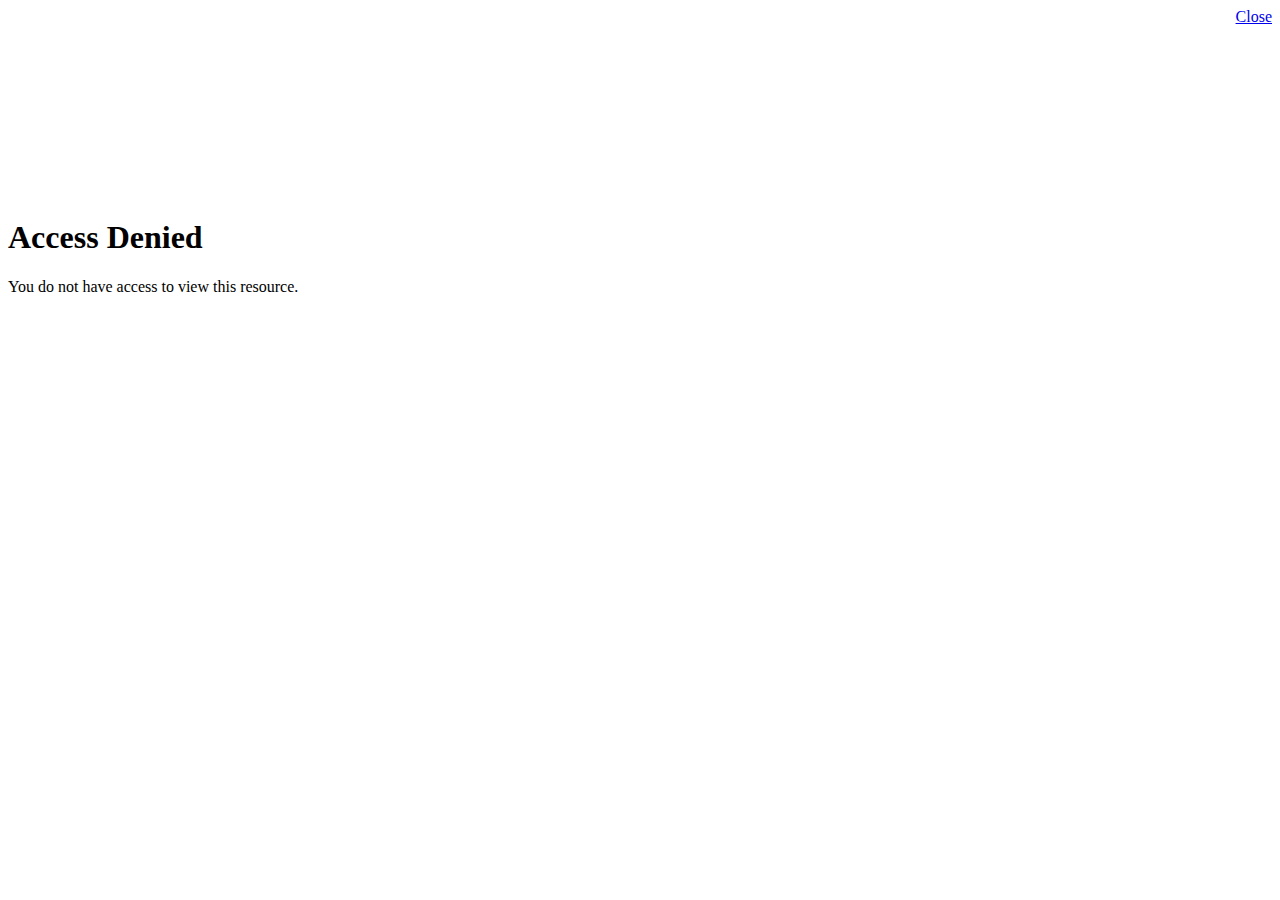
==== index.html @ 1294b829 "Add files via upload" ====
<!DOCTYPE html>
<html dir="ltr"   lang="en">
<head>
  <meta charset="utf-8">
  <meta name="sentry-trace" content="c5f5e2338c4548c2a5b3e0ab1f560e87-742dcfeff9304edb-0"/>
  <link rel="preload" href="https://du11hjcvx0uqb.cloudfront.net/dist/fonts/lato/extended/Lato-Regular-bd03a2cc27.woff2" as="font" type="font/woff2" crossorigin="anonymous">
  <link rel="preload" href="https://du11hjcvx0uqb.cloudfront.net/dist/fonts/lato/extended/Lato-Bold-cccb897485.woff2" as="font" type="font/woff2" crossorigin="anonymous">
  <link rel="preload" href="https://du11hjcvx0uqb.cloudfront.net/dist/fonts/lato/extended/Lato-Italic-4eb103b4d1.woff2" as="font" type="font/woff2" crossorigin="anonymous">
  <link rel="stylesheet" href="https://du11hjcvx0uqb.cloudfront.net/dist/brandable_css/no_variables/bundles/fonts-6ee09b0b2f.css" media="screen" />
    <script>if (navigator.userAgent.match(/(MSIE|Trident\/)/)) location.replace('/ie-is-not-supported.html')</script>
  
  <link rel="icon" type="image/x-icon" href="https://instructure-uploads.s3.amazonaws.com/account_60000000082175/attachments/57392540/Screen%20Shot%202016-02-03%20at%205.50.06%20PM.png?AWSAccessKeyId=AKIAJFNFXH2V2O7RPCAA&amp;Expires=1927911216&amp;Signature=zpZHNuqu1xZipIRNiGcQU%2BWn%2FT4%3D&amp;response-cache-control=Cache-Control%3Amax-age%3D473364000%2C%20public&amp;response-expires=473364000" />
  <link rel="apple-touch-icon" href="https://du11hjcvx0uqb.cloudfront.net/dist/images/apple-touch-icon-585e5d997d.png" />
  <link rel="stylesheet" href="https://du11hjcvx0uqb.cloudfront.net/dist/brandable_css/83ff3f6c396748865a1e495d10674c80/variables-7dd4b80918af0e0218ec0229e4bd5873.css" media="all" />
  <link rel="stylesheet" href="https://du11hjcvx0uqb.cloudfront.net/dist/brandable_css/new_styles_normal_contrast/bundles/common-b1b03d3683.css" media="all" />
  <meta name="apple-itunes-app" content="app-id=480883488">
<link rel="manifest" href="/web-app-manifest/manifest.json">
  <meta name="viewport" content="width=device-width, initial-scale=1">
  <meta name="theme-color" content="#00467F">
  <meta name="robots" content="noindex,nofollow" />
  
  


  <script>
    INST = {"environment":"production","allowMediaComments":true,"kalturaSettings":{"domain":"nv.instructuremedia.com","resource_domain":"nv.instructuremedia.com","rtmp_domain":"iad.rtmp.instructuremedia.com","partner_id":"9","subpartner_id":"0","player_ui_conf":"0","kcw_ui_conf":"0","upload_ui_conf":"0","max_file_size_bytes":534773760,"do_analytics":false,"hide_rte_button":false,"js_uploader":true},"logPageViews":true,"editorButtons":[{"name":"DropBox","id":8124,"favorite":false,"url":"https://www.edu-apps.org/tool_redirect?id=dropbox","icon_url":"https://www.edu-apps.org/tools/dropbox/icon.png","canvas_icon_class":null,"width":400,"height":200,"use_tray":false,"description":"\u003cp\u003eThis lightweight integration lets Dropbox users select and link to files within course content or in conjunction with homework submissions.\u003c/p\u003e\n\n\u003cp\u003eDropbox is a file hosting service offering cloud storage, file synchronization, and client software. Files placed in a Dropbox folder also are accessible through a website and mobile phone applications.\u003c/p\u003e\n\n\u003cp\u003e\u003ca href=\"https://googledrive.com/host/0B5ghu5Vrh0j7X3FCOERVQ1dLSms/dropbox.png\" target=\"_blank\"\u003e\u003cimg src=\"https://googledrive.com/host/0B5ghu5Vrh0j7X3FCOERVQ1dLSms/dropbox.png\" style=\"max-width: 100%; margin: 1em 0; display: block;\" alt=\"Dropbox insert video demonstration image.\"\u003e\u003c/a\u003e\u003c/p\u003e\n\n\u003cp\u003eThe current integration does require that users login to Dropbox each time.\u003c/p\u003e\n"},{"name":"Funbrain","id":8125,"favorite":false,"url":"https://www.edu-apps.org/tool_redirect?id=funbrain","icon_url":"https://www.edu-apps.org/tools/funbrain/icon.png","canvas_icon_class":null,"width":690,"height":530,"use_tray":false,"description":"\u003cp\u003eK-8 online learning activities\u003c/p\u003e\n"},{"name":"Google Charts","id":8126,"favorite":false,"url":"https://www.edu-apps.org/tool_redirect?id=google_chart","icon_url":"https://www.edu-apps.org/tools/google_chart/icon.png","canvas_icon_class":null,"width":930,"height":360,"use_tray":false,"description":"\u003cp\u003eBuild and embed interactive charts, rendered using Google Charts. Populate the fields provided and see the chart update in real-time while building. Supports pie charts, bar charts, bubble charts, tree maps, etc.\u003c/p\u003e\n"},{"name":"Graph Builder","id":8129,"favorite":false,"url":"https://www.edu-apps.org/tool_redirect?id=graph_builder","icon_url":"https://www.edu-apps.org/tools/graph_builder/icon.png","canvas_icon_class":null,"width":475,"height":770,"use_tray":false,"description":"\u003cp\u003eBuild and embed rich interactive graphs into course content\u003c/p\u003e\n"},{"name":"TED Ed","id":12355,"favorite":false,"url":"https://www.edu-apps.org/tool_redirect?id=ted_ed","icon_url":"https://www.edu-apps.org/tools/ted_ed/icon.png","canvas_icon_class":null,"width":690,"height":530,"use_tray":false,"description":"\u003cp\u003eOnline instructional videos\u003c/p\u003e\n"},{"name":"College Board","id":12558,"favorite":false,"url":"https://www.edu-apps.org/tool_redirect?id=college_board","icon_url":"https://www.edu-apps.org/tools/college_board/icon.png","canvas_icon_class":null,"width":690,"height":530,"use_tray":false,"description":"\u003cp\u003eLinks to SAT and AP practice tests\u003c/p\u003e\n"},{"name":"YouTube","id":17209,"favorite":true,"url":"https://www.edu-apps.org/lti_public_resources/?tool_id=youtube","icon_url":"https://www.edu-apps.org/assets/lti_public_resources/youtube_icon.png","canvas_icon_class":null,"width":560,"height":600,"use_tray":false,"description":"\u003cp\u003eSearch publicly available YouTube videos. A new icon will show up in your course rich editor letting you search YouTube and click to embed videos in your course material.\u003c/p\u003e\n"},{"name":"Vimeo","id":17222,"favorite":false,"url":"https://www.edu-apps.org/lti_public_resources/?tool_id=vimeo","icon_url":"https://www.edu-apps.org/assets/lti_public_resources/vimeo_icon.png","canvas_icon_class":null,"width":560,"height":600,"use_tray":false,"description":"\u003cp\u003eVimeo is a video sharing website on which users can upload, share, and view videos. The community of Vimeo includes indie, professional, and novice filmmakers.\u003c/p\u003e\n"},{"name":"Slideshare","id":17234,"favorite":false,"url":"https://www.edu-apps.org/tool_redirect?id=slideshare","icon_url":"https://www.edu-apps.org/tools/slideshare/icon.png","canvas_icon_class":null,"width":690,"height":530,"use_tray":false,"description":"\u003cp\u003eCreative Commons-licensed presentations\u003c/p\u003e\n"},{"name":"Commons Favorites","id":21637,"favorite":false,"url":"https://lor.instructure.com/api/lti/favorite-resources","icon_url":"https://lor.instructure.com/img/icon_commons.png","canvas_icon_class":null,"width":800,"height":400,"use_tray":true,"description":"\u003cp\u003eFind and share course content\u003c/p\u003e\n"},{"name":"Insert math formula by WIRIS","id":30297,"favorite":false,"url":"https://www.wiris.net/instructure.com/canvas/editor/dialog","icon_url":"https://www.wiris.net/instructure.com/canvas/editor/icon.gif","canvas_icon_class":null,"width":570,"height":450,"use_tray":false,"description":"\u003cp\u003eInsert and edit math formulas by WIRIS\u003c/p\u003e\n"},{"name":"Microsoft Office 365","id":35434,"favorite":false,"url":"https://office365-iad-prod.instructure.com/lti/rce-content-item","icon_url":"https://office365-iad-prod.instructure.com/images/office365_icon.png","canvas_icon_class":null,"width":900,"height":600,"use_tray":false,"description":"\u003cp\u003eAllows you to pull in documents from Office 365 to Canvas\u003c/p\u003e\n"},{"name":"eMedia","id":43951,"favorite":false,"url":"https://eq.uen.org/emedia/canvassignon.do?action=selectOrAdd\u0026cancelDisabled=true","icon_url":"https://eq.uen.org/emedia/images/favicon.png","canvas_icon_class":null,"width":1024,"height":768,"use_tray":false,"description":"\u003cp\u003eLearning Resources from eMedia\u003c/p\u003e\n"},{"name":"Microsoft Teams Meetings","id":74029,"favorite":false,"url":"https://msteams-lti-iad-prod.inscloudgate.net/resource_link_request","icon_url":"https://msteams-lti-iad-prod.inscloudgate.net/images/placement_icon.png","canvas_icon_class":null,"width":575,"height":700,"use_tray":false,"description":"\u003cp\u003eMicrosoft Teams Meetings integration for Canvas LMS\u003c/p\u003e\n"},{"name":"Google Drive (LTI 1.3)","id":86346,"favorite":true,"url":"https://assignments.google.com/lti/e","icon_url":"https://www.gstatic.com/images/branding/product/1x/drive_2020q4_16dp.png","canvas_icon_class":null,"width":690,"height":530,"use_tray":false,"description":"\u003cp\u003eCollect, analyze, and grade student work with Google Assignments\u003c/p\u003e\n"},{"name":"Canvas Studio","id":108139,"favorite":false,"url":"https://graniteschools.instructuremedia.com/lti/launch?custom_arc_launch_type=content_select\u0026custom_lti_use_case=editor_button","icon_url":"https://files.instructuremedia.com/logos/studio-logo-squid-tiny-electric.svg","canvas_icon_class":null,"width":560,"height":600,"use_tray":false,"description":"\u003cp\u003eVideo for Education\u003c/p\u003e\n"},{"name":"Learn360","id":111243,"favorite":false,"url":"https://lti.films.com/LtiSearch.aspx","icon_url":"https://learn360.infobase.com/Common/images/learn360_lti_icon.gif","canvas_icon_class":null,"width":920,"height":636,"use_tray":false,"description":"\u003cp\u003eSearch available Learn360 videos. A new icon will show up in your course rich editor letting you search Learn360 and click to embed videos in your course material.\u003c/p\u003e\n"},{"name":"Thinklink","id":128779,"favorite":false,"url":"https://thinklink.schoolspecialty.com/lti/content-item-selection","icon_url":"https://thinklink.schoolspecialty.com/favicon.ico","canvas_icon_class":null,"width":672,"height":600,"use_tray":false,"description":""},{"name":"Newsela","id":142276,"favorite":false,"url":"https://newsela.com/apps/universal-embed/start/","icon_url":"https://i.imgur.com/CB1tBUH.png?1","canvas_icon_class":null,"width":800,"height":600,"use_tray":false,"description":""},{"name":"Gale In Context: Biography","id":148726,"favorite":false,"url":"https://link.gale.com/apps/launch","icon_url":"https://link.gale.com/apps/resources/images/gale-logo.jpg","canvas_icon_class":null,"width":1000,"height":600,"use_tray":false,"description":"\u003cp\u003eBIC App by Gale\u003c/p\u003e\n"},{"name":"Gale In Context: Opposing Viewpoints","id":148728,"favorite":false,"url":"https://link.gale.com/apps/launch","icon_url":"https://link.gale.com/apps/resources/images/gale-logo.jpg","canvas_icon_class":null,"width":1000,"height":600,"use_tray":false,"description":"\u003cp\u003eOVIC App by Gale\u003c/p\u003e\n"},{"name":"Nearpod (LTI 1.3)","id":153905,"favorite":false,"url":"https://lti.nearpod.com/lti/launch","icon_url":"https://s3.amazonaws.com/news.nearpod.com/200x200_Nearpod_logo.png","canvas_icon_class":null,"width":1200,"height":1200,"use_tray":false,"description":"\u003cp\u003eCreate, engage, and assess your students in every lesson!\u003c/p\u003e\n"},{"name":"Canva for Education","id":162925,"favorite":false,"url":"https://www.canva.com/lti/oauth/complete/pOxkM6h02FN0p2EdyjGm","icon_url":"https://static.canva.com/static/images/canva_logo.png","canvas_icon_class":null,"width":500,"height":500,"use_tray":false,"description":"\u003cp\u003eEnter a short description for the Canva LTI 1.3 app.\u003c/p\u003e\n"},{"name":"Screencastify","id":163385,"favorite":false,"url":"https://api.lti.screencastify.com/lti/redirect-uri","icon_url":"https://cdn.castify.com/images/sc_whitecenter-47.png","canvas_icon_class":null,"width":1650,"height":850,"use_tray":false,"description":"\u003cp\u003eScreencastify is the leading end-to-end video creation platform that makes recording, editing, sharing, and viewing video easy for K-12 educators and students. Easily browse your Screencastify video library and select videos to embed in assignments.\u003c/p\u003e\n"},{"name":"Gale OneFile: High School Edition","id":164099,"favorite":false,"url":"https://link.gale.com/apps/launch","icon_url":"https://link.gale.com/apps/resources/images/gale-logo.jpg","canvas_icon_class":null,"width":1000,"height":600,"use_tray":false,"description":"\u003cp\u003eSTOM App by Gale\u003c/p\u003e\n"}]};
    ENV = {"ASSET_HOST":"https://du11hjcvx0uqb.cloudfront.net","active_brand_config_json_url":"https://du11hjcvx0uqb.cloudfront.net/dist/brandable_css/83ff3f6c396748865a1e495d10674c80/variables-7dd4b80918af0e0218ec0229e4bd5873.json","active_brand_config":{"md5":"83ff3f6c396748865a1e495d10674c80","variables":{"ic-brand-global-nav-bgd":"#00467F","ic-brand-global-nav-logo-bgd":"#00467F","ic-brand-watermark":"https://instructure-uploads.s3.amazonaws.com/account_60000000082175/attachments/57392540/Screen%20Shot%202016-02-03%20at%205.50.06%20PM.png?AWSAccessKeyId=AKIAJFNFXH2V2O7RPCAA\u0026Expires=1927911292\u0026Signature=UDj2e8bB42PDfIQvK9xeFMlFWZM%3D\u0026response-cache-control=Cache-Control%3Amax-age%3D473364000%2C%20public\u0026response-expires=473364000","ic-brand-watermark-opacity":"1","ic-brand-favicon":"https://instructure-uploads.s3.amazonaws.com/account_60000000082175/attachments/57392540/Screen%20Shot%202016-02-03%20at%205.50.06%20PM.png?AWSAccessKeyId=AKIAJFNFXH2V2O7RPCAA\u0026Expires=1927911216\u0026Signature=zpZHNuqu1xZipIRNiGcQU%2BWn%2FT4%3D\u0026response-cache-control=Cache-Control%3Amax-age%3D473364000%2C%20public\u0026response-expires=473364000","ic-brand-Login-logo":"https://instructure-uploads.s3.amazonaws.com/account_60000000082175/attachments/57390581/logo.PNG?AWSAccessKeyId=AKIAJFNFXH2V2O7RPCAA\u0026Expires=1927904179\u0026Signature=x4O0g1NAfPkFTG4MYcYkJckwYqg%3D\u0026response-cache-control=Cache-Control%3Amax-age%3D473364000%2C%20public\u0026response-expires=473364000","ic-brand-Login-Content-bgd-color":"#ffffff","ic-brand-Login-Content-border-color":"#56A0D3","ic-brand-Login-Content-inner-bgd":"#ffffff","ic-brand-Login-Content-inner-border":"#ffffff","ic-brand-Login-Content-inner-body-bgd":"#ffffff","ic-brand-Login-Content-inner-body-border":"#ffffff","ic-brand-Login-Content-label-text-color":"#00467F","ic-brand-Login-Content-password-text-color":"#56A0D3","ic-brand-Login-footer-link-color":"#00467F","ic-brand-Login-footer-link-color-hover":"#00467F","ic-brand-Login-instructure-logo":"#00467F","ic-brand-header-image":"https://instructure-uploads.s3.amazonaws.com/account_60000000082175/attachments/148855955/Granite%20Logo%20Image%20%20%25282%2529.png"},"share":false,"name":null,"created_at":"2023-11-01T10:54:24-06:00","js_overrides":"","css_overrides":"","parent_md5":null,"mobile_js_overrides":"","mobile_css_overrides":""},"confetti_branding_enabled":false,"url_to_what_gets_loaded_inside_the_tinymce_editor_css":["https://du11hjcvx0uqb.cloudfront.net/dist/brandable_css/83ff3f6c396748865a1e495d10674c80/variables-7dd4b80918af0e0218ec0229e4bd5873.css","https://du11hjcvx0uqb.cloudfront.net/dist/brandable_css/new_styles_normal_contrast/bundles/what_gets_loaded_inside_the_tinymce_editor-a64c7fe33c.css","https://du11hjcvx0uqb.cloudfront.net/dist/brandable_css/no_variables/bundles/fonts-6ee09b0b2f.css"],"url_for_high_contrast_tinymce_editor_css":["https://du11hjcvx0uqb.cloudfront.net/dist/brandable_css/default/variables-high_contrast-7dd4b80918af0e0218ec0229e4bd5873.css","https://du11hjcvx0uqb.cloudfront.net/dist/brandable_css/new_styles_high_contrast/bundles/what_gets_loaded_inside_the_tinymce_editor-fa0672d544.css","https://du11hjcvx0uqb.cloudfront.net/dist/brandable_css/no_variables/bundles/fonts-6ee09b0b2f.css"],"current_user_id":null,"current_user_global_id":null,"current_user_heap_id":null,"current_user_roles":null,"current_user_is_student":false,"current_user_types":null,"current_user_disabled_inbox":null,"current_user_visited_tabs":null,"discussions_reporting":false,"files_domain":"cluster6.canvas-user-content.com","group_information":null,"DOMAIN_ROOT_ACCOUNT_ID":"60000000082175","DOMAIN_ROOT_ACCOUNT_UUID":"35658ce2efda009dbb46c920cf3aaed383f7ab1a","k12":false,"help_link_name":"Help","help_link_icon":"help","use_high_contrast":null,"auto_show_cc":null,"disable_celebrations":null,"disable_keyboard_shortcuts":null,"LTI_LAUNCH_FRAME_ALLOWANCES":["geolocation *","microphone *","camera *","midi *","encrypted-media *","autoplay *","clipboard-write *","display-capture *"],"DEEP_LINKING_POST_MESSAGE_ORIGIN":"https://a6-152810795.cluster6.canvas-user-content.com","DEEP_LINKING_LOGGING":null,"comment_library_suggestions_enabled":null,"SETTINGS":{"open_registration":false,"collapse_global_nav":null,"release_notes_badge_disabled":null},"FULL_STORY_ENABLED":false,"RAILS_ENVIRONMENT":"Production","IN_PACED_COURSE":false,"SENTRY_FRONTEND":{"dsn":"https://355a1d96717e4038ac25aa852fa79a8f@relay-iad.sentry.insops.net/388","org_slug":"instructure","base_url":"https://sentry.insops.net","normalized_route":"/courses/{course_id}/files/{file_id}/{file_path}","errors_sample_rate":"0.0005","traces_sample_rate":"0.0005","url_deny_pattern":"instructure-uploads.*amazonaws.com","revision":"canvas-lms@20240117.418"},"DATA_COLLECTION_ENDPOINT":"https://canvas-frontend-data-iad-prod.inscloudgate.net/submit","DOMAIN_ROOT_ACCOUNT_SFID":"001A000000S07FhIAJ","DIRECT_SHARE_ENABLED":false,"CAN_VIEW_CONTENT_SHARES":null,"FEATURES":{"featured_help_links":true,"lti_platform_storage":true,"account_level_blackout_dates":false,"render_both_to_do_lists":false,"course_paces_redesign":true,"course_paces_for_students":true,"explicit_latex_typesetting":false,"media_links_use_attachment_id":true,"permanent_page_links":true,"differentiated_modules":false,"enhanced_course_creation_account_fetching":false,"instui_for_import_page":false,"enhanced_rubrics":false,"product_tours":false,"usage_rights_discussion_topics":true,"granular_permissions_manage_users":true,"create_course_subaccount_picker":true,"lti_deep_linking_module_index_menu_modal":true,"lti_dynamic_registration":false,"lti_multiple_assignment_deep_linking":true,"lti_overwrite_user_url_input_select_content_dialog":true,"lti_unique_tool_form_ids":true,"buttons_and_icons_root_account":true,"extended_submission_state":false,"scheduled_page_publication":true,"send_usage_metrics":true,"rce_transform_loaded_content":false,"lti_assignment_page_line_items":true,"mobile_offline_mode":false,"react_discussions_post":false,"instui_nav":false,"embedded_release_notes":true,"canvas_k6_theme":false,"new_math_equation_handling":true},"current_user":{},"current_user_is_admin":false,"context_asset_string":"course_1690780","ping_url":"https://a6-152810795.cluster6.canvas-user-content.com/api/v1/courses/1690780/ping","TIMEZONE":"America/Denver","CONTEXT_TIMEZONE":"America/Denver","LOCALES":["en"],"BIGEASY_LOCALE":"en_US","FULLCALENDAR_LOCALE":"en","MOMENT_LOCALE":"en","rce_auto_save_max_age_ms":86400000,"K5_USER":false,"USE_CLASSIC_FONT":false,"K5_HOMEROOM_COURSE":false,"K5_SUBJECT_COURSE":false,"LOCALE_TRANSLATION_FILE":"/dist/javascripts/translations/en-888412cb6b.json","ACCOUNT_ID":"82798","notices":[],"active_context_tab":"files"};
    BRANDABLE_CSS_HANDLEBARS_INDEX = [["new_styles_normal_contrast","new_styles_high_contrast","new_styles_normal_contrast_rtl","new_styles_high_contrast_rtl"],{"10":["8300658022",0,"250b5824c2",2],"15":["fc26aa5fd4",0,"f904416063",2],"19":["df5777ed9c"],"61":["f3934dab06","f405852bb2","ee5810890b","3fd9943b9a"],"67":["8b57f54e71",0,"43833dde85",2],"71":["35b89b103a","4304be7d41","58dbfc2651","2932678b1c"],"06":["cb9f63cba6",0,"2be010fc14",2],"f0":["7c947dce20",0,0,0],"c8":["12d5e4d1e8","9f7b02d283","4ebd280f3e","b547456f4c"],"1e":["02e336724a","d7bb142b0a","d7ac7fdfb8","c03b9b261e"],"b3":["8ebc71ebc3","cf8efa05c8","4efdc93a21","fd6d3a9780"],"0c":["c26e82abac",0,"b71e9cbd6d",2],"da":["efb9fe6d7c","edbd1b5e83","a6dc56afb7","dfb2d13098"],"1d":["a3bfcb7961",0,"90682b3bbe",2],"08":["64bff5a97d"],"e2":["11429f119a"],"9f":["35936a18c3",0,0,0],"2b":["abf63f48ef","bf8e135ffe","378e0c136b","9833e305e6"],"2c":["6d919206cd",0,0,0],"c2":["6f2721ae01"],"9c":["ecafc938e4",0,"59e7c22304",2],"c5":["ebf0e1382f","7f587d9a8a","afbdabf23d","0d398196a8"],"f2":["51574f9b13"]}]
;
  </script>

  <link rel="preload" href="https://du11hjcvx0uqb.cloudfront.net/dist/brandable_css/83ff3f6c396748865a1e495d10674c80/variables-7dd4b80918af0e0218ec0229e4bd5873.js" as="script" type="text/javascript"><link rel="preload" href="https://du11hjcvx0uqb.cloudfront.net/dist/timezone/America/Denver-8b016888d3.js" as="script" type="text/javascript"><link rel="preload" href="https://du11hjcvx0uqb.cloudfront.net/dist/timezone/America/Denver-8b016888d3.js" as="script" type="text/javascript"><link rel="preload" href="https://du11hjcvx0uqb.cloudfront.net/dist/timezone/en_US-80a0ce259b.js" as="script" type="text/javascript"><link rel="preload" href="https://du11hjcvx0uqb.cloudfront.net/dist/webpack-production/main-e-42a84ae3e5.js" as="script" type="text/javascript" crossorigin="anonymous"><script>
//<![CDATA[

      ;["https://du11hjcvx0uqb.cloudfront.net/dist/brandable_css/83ff3f6c396748865a1e495d10674c80/variables-7dd4b80918af0e0218ec0229e4bd5873.js", "https://du11hjcvx0uqb.cloudfront.net/dist/timezone/America/Denver-8b016888d3.js", "https://du11hjcvx0uqb.cloudfront.net/dist/timezone/America/Denver-8b016888d3.js", "https://du11hjcvx0uqb.cloudfront.net/dist/timezone/en_US-80a0ce259b.js"].forEach(function(src) {
        var s = document.createElement('script'); s.src = src; s.async = false;
        document.head.appendChild(s)
      });
//]]>
</script><script>
//<![CDATA[

      ;["https://du11hjcvx0uqb.cloudfront.net/dist/webpack-production/main-e-42a84ae3e5.js"].forEach(function(src) {
        var s = document.createElement('script'); s.src = src; s.async = false; s.crossOrigin = 'anonymous';
        document.head.appendChild(s)
      });
//]]>
</script>
  <title>  Unauthorized
</title>



    <script type="text/javascript">
      window.heap=window.heap||[],heap.load=function(e,t){window.heap.appid=e,window.heap.config=t=t||{};var r=document.createElement("script");r.type="text/javascript",r.async=!0,r.src="https://cdn.heapanalytics.com/js/heap-"+e+".js";var a=document.getElementsByTagName("script")[0];a.parentNode.insertBefore(r,a);for(var n=function(e){return function(){heap.push([e].concat(Array.prototype.slice.call(arguments,0)))}},p=["addEventProperties","addUserProperties","clearEventProperties","identify","resetIdentity","removeEventProperty","setEventProperties","track","unsetEventProperty"],o=0;o<p.length;o++)heap[p[o]]=n(p[o])};
      heap.load("3001039959");
      heap.clearEventProperties();
      heap.addEventProperties({'Base.appName': 'Canvas'});
      setTimeout(() => {
        if (ENV.current_user_heap_id && ENV.current_user_heap_id !== heap.identity) {
          heap.identify(ENV.current_user_heap_id);
        }
        props = {}
        if (ENV.current_user_roles) {
          props['role'] = ENV.current_user_roles[ENV.current_user_roles.length - 1]
        }
        if (ENV.DOMAIN_ROOT_ACCOUNT_UUID) {
          props['Canvas.accountId'] = ENV.DOMAIN_ROOT_ACCOUNT_UUID
        }
        if (ENV.DOMAIN_ROOT_ACCOUNT_SFID) {
          props['Canvas.salesforceAccountId'] = ENV.DOMAIN_ROOT_ACCOUNT_SFID
        }
        if (Object.keys(props).length > 0) {
          heap.addUserProperties(props);
        }
      }, 1000);
    </script>

</head>

<body class="full-width no-headers files primary-nav-expanded context-course_1690780 responsive_student_grades_page">

<noscript>
  <div role="alert" class="ic-flash-static ic-flash-error">
    <div class="ic-flash__icon" aria-hidden="true">
      <i class="icon-warning"></i>
    </div>
    <h1>You need to have JavaScript enabled in order to access this site.</h1>
  </div>
</noscript>




<div id="flash_message_holder"></div>
<div id="flash_screenreader_holder"></div>

<div id="application" class="ic-app">
  

  <div id="instructure_ajax_error_box">
    <div style="text-align: right; background-color: #fff;"><a href="#" class="close_instructure_ajax_error_box_link">Close</a></div>
    <iframe id="instructure_ajax_error_result" src="about:blank" style="border: 0;" title="Error"></iframe>
  </div>

  <div id="wrapper" class="ic-Layout-wrapper">
    <div id="main" class="ic-Layout-columns">
      <div id="not_right_side" class="ic-app-main-content">
        <div id="content-wrapper" class="ic-Layout-contentWrapper">
          
          <div id="content" class="ic-Layout-contentMain" role="main">
            
<div id="unauthorized_message" class="ic-Error-page">
      <img class="ic-Error-img" role="presentation" alt="" aria-hidden="true" src="/images/401_permissions.svg">
        <h1>Access Denied</h1>
      <p>You do not have access to view this resource.</p>
</div>

          </div>
        </div>
        <div id="right-side-wrapper" class="ic-app-main-content__secondary">
          <aside id="right-side" role="complementary">
            
          </aside>
        </div>
      </div>
    </div>
  </div>



    <div style="display:none;"><!-- Everything inside of this should always stay hidden -->
    </div>
  <div id='aria_alerts' class='hide-text affix' role="alert" aria-live="assertive"></div>
  <div id='StudentTray__Container'></div>
  <div id="react-router-portals"></div>
  

  <iframe src="https://sso.canvaslms.com/post_message_forwarding?rev=59677caad5-02ff7eda1369ec5e&amp;target=graniteschools.instructure.com" name="post_message_forwarding" title="post_message_forwarding" id="post_message_forwarding" sandbox="allow-scripts allow-same-origin" style="display:none;"></iframe>



<script>
//<![CDATA[
(window.bundles || (window.bundles = [])).push('inst_fs_service_worker');
//]]>
</script>
  

</div> <!-- #application -->
</body>
</html>
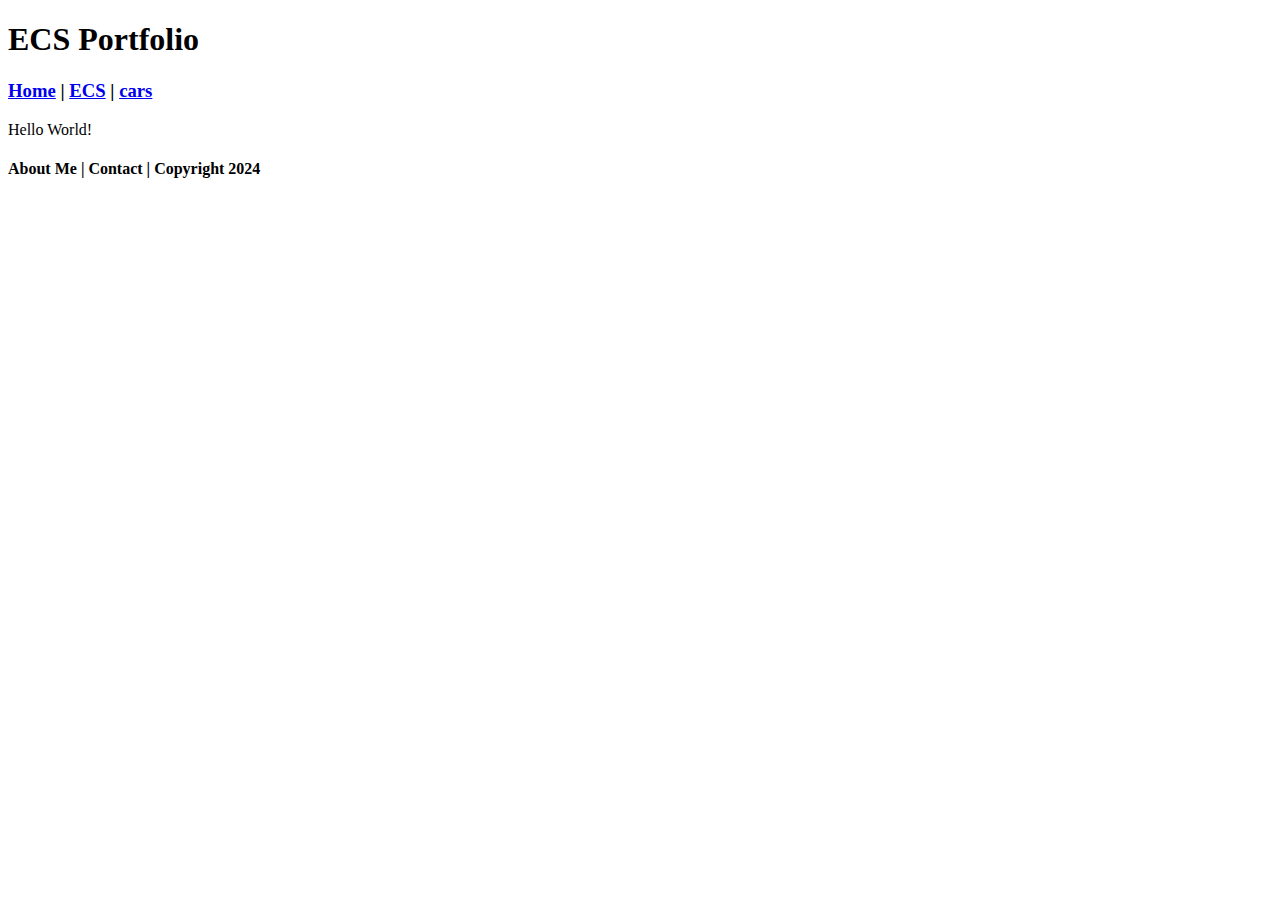
==== commit 45f57bea: "Update index.html" ====
--- a/index.html
+++ b/index.html
@@ -1,152 +1,27 @@
 <!DOCTYPE html>
-<html dir="ltr"   lang="en">
-<head>
-  <meta charset="utf-8">
-  <meta name="sentry-trace" content="c5f5e2338c4548c2a5b3e0ab1f560e87-742dcfeff9304edb-0"/>
-  <link rel="preload" href="https://du11hjcvx0uqb.cloudfront.net/dist/fonts/lato/extended/Lato-Regular-bd03a2cc27.woff2" as="font" type="font/woff2" crossorigin="anonymous">
-  <link rel="preload" href="https://du11hjcvx0uqb.cloudfront.net/dist/fonts/lato/extended/Lato-Bold-cccb897485.woff2" as="font" type="font/woff2" crossorigin="anonymous">
-  <link rel="preload" href="https://du11hjcvx0uqb.cloudfront.net/dist/fonts/lato/extended/Lato-Italic-4eb103b4d1.woff2" as="font" type="font/woff2" crossorigin="anonymous">
-  <link rel="stylesheet" href="https://du11hjcvx0uqb.cloudfront.net/dist/brandable_css/no_variables/bundles/fonts-6ee09b0b2f.css" media="screen" />
-    <script>if (navigator.userAgent.match(/(MSIE|Trident\/)/)) location.replace('/ie-is-not-supported.html')</script>
+<html class="homePage">
   
-  <link rel="icon" type="image/x-icon" href="https://instructure-uploads.s3.amazonaws.com/account_60000000082175/attachments/57392540/Screen%20Shot%202016-02-03%20at%205.50.06%20PM.png?AWSAccessKeyId=AKIAJFNFXH2V2O7RPCAA&amp;Expires=1927911216&amp;Signature=zpZHNuqu1xZipIRNiGcQU%2BWn%2FT4%3D&amp;response-cache-control=Cache-Control%3Amax-age%3D473364000%2C%20public&amp;response-expires=473364000" />
-  <link rel="apple-touch-icon" href="https://du11hjcvx0uqb.cloudfront.net/dist/images/apple-touch-icon-585e5d997d.png" />
-  <link rel="stylesheet" href="https://du11hjcvx0uqb.cloudfront.net/dist/brandable_css/83ff3f6c396748865a1e495d10674c80/variables-7dd4b80918af0e0218ec0229e4bd5873.css" media="all" />
-  <link rel="stylesheet" href="https://du11hjcvx0uqb.cloudfront.net/dist/brandable_css/new_styles_normal_contrast/bundles/common-b1b03d3683.css" media="all" />
-  <meta name="apple-itunes-app" content="app-id=480883488">
-<link rel="manifest" href="/web-app-manifest/manifest.json">
-  <meta name="viewport" content="width=device-width, initial-scale=1">
-  <meta name="theme-color" content="#00467F">
-  <meta name="robots" content="noindex,nofollow" />
+   <head>
+      <!-- This is a comment! Text here will be ignored by the browser. -->
+      <meta charset="UTF-8">
+      <title>ECS Portfolio | Home</title>
+      <link href="myCSS.css" rel="stylesheet" type="text/css">
+   </head>
   
-  
-
-
-  <script>
-    INST = {"environment":"production","allowMediaComments":true,"kalturaSettings":{"domain":"nv.instructuremedia.com","resource_domain":"nv.instructuremedia.com","rtmp_domain":"iad.rtmp.instructuremedia.com","partner_id":"9","subpartner_id":"0","player_ui_conf":"0","kcw_ui_conf":"0","upload_ui_conf":"0","max_file_size_bytes":534773760,"do_analytics":false,"hide_rte_button":false,"js_uploader":true},"logPageViews":true,"editorButtons":[{"name":"DropBox","id":8124,"favorite":false,"url":"https://www.edu-apps.org/tool_redirect?id=dropbox","icon_url":"https://www.edu-apps.org/tools/dropbox/icon.png","canvas_icon_class":null,"width":400,"height":200,"use_tray":false,"description":"\u003cp\u003eThis lightweight integration lets Dropbox users select and link to files within course content or in conjunction with homework submissions.\u003c/p\u003e\n\n\u003cp\u003eDropbox is a file hosting service offering cloud storage, file synchronization, and client software. Files placed in a Dropbox folder also are accessible through a website and mobile phone applications.\u003c/p\u003e\n\n\u003cp\u003e\u003ca href=\"https://googledrive.com/host/0B5ghu5Vrh0j7X3FCOERVQ1dLSms/dropbox.png\" target=\"_blank\"\u003e\u003cimg src=\"https://googledrive.com/host/0B5ghu5Vrh0j7X3FCOERVQ1dLSms/dropbox.png\" style=\"max-width: 100%; margin: 1em 0; display: block;\" alt=\"Dropbox insert video demonstration image.\"\u003e\u003c/a\u003e\u003c/p\u003e\n\n\u003cp\u003eThe current integration does require that users login to Dropbox each time.\u003c/p\u003e\n"},{"name":"Funbrain","id":8125,"favorite":false,"url":"https://www.edu-apps.org/tool_redirect?id=funbrain","icon_url":"https://www.edu-apps.org/tools/funbrain/icon.png","canvas_icon_class":null,"width":690,"height":530,"use_tray":false,"description":"\u003cp\u003eK-8 online learning activities\u003c/p\u003e\n"},{"name":"Google Charts","id":8126,"favorite":false,"url":"https://www.edu-apps.org/tool_redirect?id=google_chart","icon_url":"https://www.edu-apps.org/tools/google_chart/icon.png","canvas_icon_class":null,"width":930,"height":360,"use_tray":false,"description":"\u003cp\u003eBuild and embed interactive charts, rendered using Google Charts. Populate the fields provided and see the chart update in real-time while building. Supports pie charts, bar charts, bubble charts, tree maps, etc.\u003c/p\u003e\n"},{"name":"Graph Builder","id":8129,"favorite":false,"url":"https://www.edu-apps.org/tool_redirect?id=graph_builder","icon_url":"https://www.edu-apps.org/tools/graph_builder/icon.png","canvas_icon_class":null,"width":475,"height":770,"use_tray":false,"description":"\u003cp\u003eBuild and embed rich interactive graphs into course content\u003c/p\u003e\n"},{"name":"TED Ed","id":12355,"favorite":false,"url":"https://www.edu-apps.org/tool_redirect?id=ted_ed","icon_url":"https://www.edu-apps.org/tools/ted_ed/icon.png","canvas_icon_class":null,"width":690,"height":530,"use_tray":false,"description":"\u003cp\u003eOnline instructional videos\u003c/p\u003e\n"},{"name":"College Board","id":12558,"favorite":false,"url":"https://www.edu-apps.org/tool_redirect?id=college_board","icon_url":"https://www.edu-apps.org/tools/college_board/icon.png","canvas_icon_class":null,"width":690,"height":530,"use_tray":false,"description":"\u003cp\u003eLinks to SAT and AP practice tests\u003c/p\u003e\n"},{"name":"YouTube","id":17209,"favorite":true,"url":"https://www.edu-apps.org/lti_public_resources/?tool_id=youtube","icon_url":"https://www.edu-apps.org/assets/lti_public_resources/youtube_icon.png","canvas_icon_class":null,"width":560,"height":600,"use_tray":false,"description":"\u003cp\u003eSearch publicly available YouTube videos. A new icon will show up in your course rich editor letting you search YouTube and click to embed videos in your course material.\u003c/p\u003e\n"},{"name":"Vimeo","id":17222,"favorite":false,"url":"https://www.edu-apps.org/lti_public_resources/?tool_id=vimeo","icon_url":"https://www.edu-apps.org/assets/lti_public_resources/vimeo_icon.png","canvas_icon_class":null,"width":560,"height":600,"use_tray":false,"description":"\u003cp\u003eVimeo is a video sharing website on which users can upload, share, and view videos. The community of Vimeo includes indie, professional, and novice filmmakers.\u003c/p\u003e\n"},{"name":"Slideshare","id":17234,"favorite":false,"url":"https://www.edu-apps.org/tool_redirect?id=slideshare","icon_url":"https://www.edu-apps.org/tools/slideshare/icon.png","canvas_icon_class":null,"width":690,"height":530,"use_tray":false,"description":"\u003cp\u003eCreative Commons-licensed presentations\u003c/p\u003e\n"},{"name":"Commons Favorites","id":21637,"favorite":false,"url":"https://lor.instructure.com/api/lti/favorite-resources","icon_url":"https://lor.instructure.com/img/icon_commons.png","canvas_icon_class":null,"width":800,"height":400,"use_tray":true,"description":"\u003cp\u003eFind and share course content\u003c/p\u003e\n"},{"name":"Insert math formula by WIRIS","id":30297,"favorite":false,"url":"https://www.wiris.net/instructure.com/canvas/editor/dialog","icon_url":"https://www.wiris.net/instructure.com/canvas/editor/icon.gif","canvas_icon_class":null,"width":570,"height":450,"use_tray":false,"description":"\u003cp\u003eInsert and edit math formulas by WIRIS\u003c/p\u003e\n"},{"name":"Microsoft Office 365","id":35434,"favorite":false,"url":"https://office365-iad-prod.instructure.com/lti/rce-content-item","icon_url":"https://office365-iad-prod.instructure.com/images/office365_icon.png","canvas_icon_class":null,"width":900,"height":600,"use_tray":false,"description":"\u003cp\u003eAllows you to pull in documents from Office 365 to Canvas\u003c/p\u003e\n"},{"name":"eMedia","id":43951,"favorite":false,"url":"https://eq.uen.org/emedia/canvassignon.do?action=selectOrAdd\u0026cancelDisabled=true","icon_url":"https://eq.uen.org/emedia/images/favicon.png","canvas_icon_class":null,"width":1024,"height":768,"use_tray":false,"description":"\u003cp\u003eLearning Resources from eMedia\u003c/p\u003e\n"},{"name":"Microsoft Teams Meetings","id":74029,"favorite":false,"url":"https://msteams-lti-iad-prod.inscloudgate.net/resource_link_request","icon_url":"https://msteams-lti-iad-prod.inscloudgate.net/images/placement_icon.png","canvas_icon_class":null,"width":575,"height":700,"use_tray":false,"description":"\u003cp\u003eMicrosoft Teams Meetings integration for Canvas LMS\u003c/p\u003e\n"},{"name":"Google Drive (LTI 1.3)","id":86346,"favorite":true,"url":"https://assignments.google.com/lti/e","icon_url":"https://www.gstatic.com/images/branding/product/1x/drive_2020q4_16dp.png","canvas_icon_class":null,"width":690,"height":530,"use_tray":false,"description":"\u003cp\u003eCollect, analyze, and grade student work with Google Assignments\u003c/p\u003e\n"},{"name":"Canvas Studio","id":108139,"favorite":false,"url":"https://graniteschools.instructuremedia.com/lti/launch?custom_arc_launch_type=content_select\u0026custom_lti_use_case=editor_button","icon_url":"https://files.instructuremedia.com/logos/studio-logo-squid-tiny-electric.svg","canvas_icon_class":null,"width":560,"height":600,"use_tray":false,"description":"\u003cp\u003eVideo for Education\u003c/p\u003e\n"},{"name":"Learn360","id":111243,"favorite":false,"url":"https://lti.films.com/LtiSearch.aspx","icon_url":"https://learn360.infobase.com/Common/images/learn360_lti_icon.gif","canvas_icon_class":null,"width":920,"height":636,"use_tray":false,"description":"\u003cp\u003eSearch available Learn360 videos. A new icon will show up in your course rich editor letting you search Learn360 and click to embed videos in your course material.\u003c/p\u003e\n"},{"name":"Thinklink","id":128779,"favorite":false,"url":"https://thinklink.schoolspecialty.com/lti/content-item-selection","icon_url":"https://thinklink.schoolspecialty.com/favicon.ico","canvas_icon_class":null,"width":672,"height":600,"use_tray":false,"description":""},{"name":"Newsela","id":142276,"favorite":false,"url":"https://newsela.com/apps/universal-embed/start/","icon_url":"https://i.imgur.com/CB1tBUH.png?1","canvas_icon_class":null,"width":800,"height":600,"use_tray":false,"description":""},{"name":"Gale In Context: Biography","id":148726,"favorite":false,"url":"https://link.gale.com/apps/launch","icon_url":"https://link.gale.com/apps/resources/images/gale-logo.jpg","canvas_icon_class":null,"width":1000,"height":600,"use_tray":false,"description":"\u003cp\u003eBIC App by Gale\u003c/p\u003e\n"},{"name":"Gale In Context: Opposing Viewpoints","id":148728,"favorite":false,"url":"https://link.gale.com/apps/launch","icon_url":"https://link.gale.com/apps/resources/images/gale-logo.jpg","canvas_icon_class":null,"width":1000,"height":600,"use_tray":false,"description":"\u003cp\u003eOVIC App by Gale\u003c/p\u003e\n"},{"name":"Nearpod (LTI 1.3)","id":153905,"favorite":false,"url":"https://lti.nearpod.com/lti/launch","icon_url":"https://s3.amazonaws.com/news.nearpod.com/200x200_Nearpod_logo.png","canvas_icon_class":null,"width":1200,"height":1200,"use_tray":false,"description":"\u003cp\u003eCreate, engage, and assess your students in every lesson!\u003c/p\u003e\n"},{"name":"Canva for Education","id":162925,"favorite":false,"url":"https://www.canva.com/lti/oauth/complete/pOxkM6h02FN0p2EdyjGm","icon_url":"https://static.canva.com/static/images/canva_logo.png","canvas_icon_class":null,"width":500,"height":500,"use_tray":false,"description":"\u003cp\u003eEnter a short description for the Canva LTI 1.3 app.\u003c/p\u003e\n"},{"name":"Screencastify","id":163385,"favorite":false,"url":"https://api.lti.screencastify.com/lti/redirect-uri","icon_url":"https://cdn.castify.com/images/sc_whitecenter-47.png","canvas_icon_class":null,"width":1650,"height":850,"use_tray":false,"description":"\u003cp\u003eScreencastify is the leading end-to-end video creation platform that makes recording, editing, sharing, and viewing video easy for K-12 educators and students. Easily browse your Screencastify video library and select videos to embed in assignments.\u003c/p\u003e\n"},{"name":"Gale OneFile: High School Edition","id":164099,"favorite":false,"url":"https://link.gale.com/apps/launch","icon_url":"https://link.gale.com/apps/resources/images/gale-logo.jpg","canvas_icon_class":null,"width":1000,"height":600,"use_tray":false,"description":"\u003cp\u003eSTOM App by Gale\u003c/p\u003e\n"}]};
-    ENV = {"ASSET_HOST":"https://du11hjcvx0uqb.cloudfront.net","active_brand_config_json_url":"https://du11hjcvx0uqb.cloudfront.net/dist/brandable_css/83ff3f6c396748865a1e495d10674c80/variables-7dd4b80918af0e0218ec0229e4bd5873.json","active_brand_config":{"md5":"83ff3f6c396748865a1e495d10674c80","variables":{"ic-brand-global-nav-bgd":"#00467F","ic-brand-global-nav-logo-bgd":"#00467F","ic-brand-watermark":"https://instructure-uploads.s3.amazonaws.com/account_60000000082175/attachments/57392540/Screen%20Shot%202016-02-03%20at%205.50.06%20PM.png?AWSAccessKeyId=AKIAJFNFXH2V2O7RPCAA\u0026Expires=1927911292\u0026Signature=UDj2e8bB42PDfIQvK9xeFMlFWZM%3D\u0026response-cache-control=Cache-Control%3Amax-age%3D473364000%2C%20public\u0026response-expires=473364000","ic-brand-watermark-opacity":"1","ic-brand-favicon":"https://instructure-uploads.s3.amazonaws.com/account_60000000082175/attachments/57392540/Screen%20Shot%202016-02-03%20at%205.50.06%20PM.png?AWSAccessKeyId=AKIAJFNFXH2V2O7RPCAA\u0026Expires=1927911216\u0026Signature=zpZHNuqu1xZipIRNiGcQU%2BWn%2FT4%3D\u0026response-cache-control=Cache-Control%3Amax-age%3D473364000%2C%20public\u0026response-expires=473364000","ic-brand-Login-logo":"https://instructure-uploads.s3.amazonaws.com/account_60000000082175/attachments/57390581/logo.PNG?AWSAccessKeyId=AKIAJFNFXH2V2O7RPCAA\u0026Expires=1927904179\u0026Signature=x4O0g1NAfPkFTG4MYcYkJckwYqg%3D\u0026response-cache-control=Cache-Control%3Amax-age%3D473364000%2C%20public\u0026response-expires=473364000","ic-brand-Login-Content-bgd-color":"#ffffff","ic-brand-Login-Content-border-color":"#56A0D3","ic-brand-Login-Content-inner-bgd":"#ffffff","ic-brand-Login-Content-inner-border":"#ffffff","ic-brand-Login-Content-inner-body-bgd":"#ffffff","ic-brand-Login-Content-inner-body-border":"#ffffff","ic-brand-Login-Content-label-text-color":"#00467F","ic-brand-Login-Content-password-text-color":"#56A0D3","ic-brand-Login-footer-link-color":"#00467F","ic-brand-Login-footer-link-color-hover":"#00467F","ic-brand-Login-instructure-logo":"#00467F","ic-brand-header-image":"https://instructure-uploads.s3.amazonaws.com/account_60000000082175/attachments/148855955/Granite%20Logo%20Image%20%20%25282%2529.png"},"share":false,"name":null,"created_at":"2023-11-01T10:54:24-06:00","js_overrides":"","css_overrides":"","parent_md5":null,"mobile_js_overrides":"","mobile_css_overrides":""},"confetti_branding_enabled":false,"url_to_what_gets_loaded_inside_the_tinymce_editor_css":["https://du11hjcvx0uqb.cloudfront.net/dist/brandable_css/83ff3f6c396748865a1e495d10674c80/variables-7dd4b80918af0e0218ec0229e4bd5873.css","https://du11hjcvx0uqb.cloudfront.net/dist/brandable_css/new_styles_normal_contrast/bundles/what_gets_loaded_inside_the_tinymce_editor-a64c7fe33c.css","https://du11hjcvx0uqb.cloudfront.net/dist/brandable_css/no_variables/bundles/fonts-6ee09b0b2f.css"],"url_for_high_contrast_tinymce_editor_css":["https://du11hjcvx0uqb.cloudfront.net/dist/brandable_css/default/variables-high_contrast-7dd4b80918af0e0218ec0229e4bd5873.css","https://du11hjcvx0uqb.cloudfront.net/dist/brandable_css/new_styles_high_contrast/bundles/what_gets_loaded_inside_the_tinymce_editor-fa0672d544.css","https://du11hjcvx0uqb.cloudfront.net/dist/brandable_css/no_variables/bundles/fonts-6ee09b0b2f.css"],"current_user_id":null,"current_user_global_id":null,"current_user_heap_id":null,"current_user_roles":null,"current_user_is_student":false,"current_user_types":null,"current_user_disabled_inbox":null,"current_user_visited_tabs":null,"discussions_reporting":false,"files_domain":"cluster6.canvas-user-content.com","group_information":null,"DOMAIN_ROOT_ACCOUNT_ID":"60000000082175","DOMAIN_ROOT_ACCOUNT_UUID":"35658ce2efda009dbb46c920cf3aaed383f7ab1a","k12":false,"help_link_name":"Help","help_link_icon":"help","use_high_contrast":null,"auto_show_cc":null,"disable_celebrations":null,"disable_keyboard_shortcuts":null,"LTI_LAUNCH_FRAME_ALLOWANCES":["geolocation *","microphone *","camera *","midi *","encrypted-media *","autoplay *","clipboard-write *","display-capture *"],"DEEP_LINKING_POST_MESSAGE_ORIGIN":"https://a6-152810795.cluster6.canvas-user-content.com","DEEP_LINKING_LOGGING":null,"comment_library_suggestions_enabled":null,"SETTINGS":{"open_registration":false,"collapse_global_nav":null,"release_notes_badge_disabled":null},"FULL_STORY_ENABLED":false,"RAILS_ENVIRONMENT":"Production","IN_PACED_COURSE":false,"SENTRY_FRONTEND":{"dsn":"https://355a1d96717e4038ac25aa852fa79a8f@relay-iad.sentry.insops.net/388","org_slug":"instructure","base_url":"https://sentry.insops.net","normalized_route":"/courses/{course_id}/files/{file_id}/{file_path}","errors_sample_rate":"0.0005","traces_sample_rate":"0.0005","url_deny_pattern":"instructure-uploads.*amazonaws.com","revision":"canvas-lms@20240117.418"},"DATA_COLLECTION_ENDPOINT":"https://canvas-frontend-data-iad-prod.inscloudgate.net/submit","DOMAIN_ROOT_ACCOUNT_SFID":"001A000000S07FhIAJ","DIRECT_SHARE_ENABLED":false,"CAN_VIEW_CONTENT_SHARES":null,"FEATURES":{"featured_help_links":true,"lti_platform_storage":true,"account_level_blackout_dates":false,"render_both_to_do_lists":false,"course_paces_redesign":true,"course_paces_for_students":true,"explicit_latex_typesetting":false,"media_links_use_attachment_id":true,"permanent_page_links":true,"differentiated_modules":false,"enhanced_course_creation_account_fetching":false,"instui_for_import_page":false,"enhanced_rubrics":false,"product_tours":false,"usage_rights_discussion_topics":true,"granular_permissions_manage_users":true,"create_course_subaccount_picker":true,"lti_deep_linking_module_index_menu_modal":true,"lti_dynamic_registration":false,"lti_multiple_assignment_deep_linking":true,"lti_overwrite_user_url_input_select_content_dialog":true,"lti_unique_tool_form_ids":true,"buttons_and_icons_root_account":true,"extended_submission_state":false,"scheduled_page_publication":true,"send_usage_metrics":true,"rce_transform_loaded_content":false,"lti_assignment_page_line_items":true,"mobile_offline_mode":false,"react_discussions_post":false,"instui_nav":false,"embedded_release_notes":true,"canvas_k6_theme":false,"new_math_equation_handling":true},"current_user":{},"current_user_is_admin":false,"context_asset_string":"course_1690780","ping_url":"https://a6-152810795.cluster6.canvas-user-content.com/api/v1/courses/1690780/ping","TIMEZONE":"America/Denver","CONTEXT_TIMEZONE":"America/Denver","LOCALES":["en"],"BIGEASY_LOCALE":"en_US","FULLCALENDAR_LOCALE":"en","MOMENT_LOCALE":"en","rce_auto_save_max_age_ms":86400000,"K5_USER":false,"USE_CLASSIC_FONT":false,"K5_HOMEROOM_COURSE":false,"K5_SUBJECT_COURSE":false,"LOCALE_TRANSLATION_FILE":"/dist/javascripts/translations/en-888412cb6b.json","ACCOUNT_ID":"82798","notices":[],"active_context_tab":"files"};
-    BRANDABLE_CSS_HANDLEBARS_INDEX = [["new_styles_normal_contrast","new_styles_high_contrast","new_styles_normal_contrast_rtl","new_styles_high_contrast_rtl"],{"10":["8300658022",0,"250b5824c2",2],"15":["fc26aa5fd4",0,"f904416063",2],"19":["df5777ed9c"],"61":["f3934dab06","f405852bb2","ee5810890b","3fd9943b9a"],"67":["8b57f54e71",0,"43833dde85",2],"71":["35b89b103a","4304be7d41","58dbfc2651","2932678b1c"],"06":["cb9f63cba6",0,"2be010fc14",2],"f0":["7c947dce20",0,0,0],"c8":["12d5e4d1e8","9f7b02d283","4ebd280f3e","b547456f4c"],"1e":["02e336724a","d7bb142b0a","d7ac7fdfb8","c03b9b261e"],"b3":["8ebc71ebc3","cf8efa05c8","4efdc93a21","fd6d3a9780"],"0c":["c26e82abac",0,"b71e9cbd6d",2],"da":["efb9fe6d7c","edbd1b5e83","a6dc56afb7","dfb2d13098"],"1d":["a3bfcb7961",0,"90682b3bbe",2],"08":["64bff5a97d"],"e2":["11429f119a"],"9f":["35936a18c3",0,0,0],"2b":["abf63f48ef","bf8e135ffe","378e0c136b","9833e305e6"],"2c":["6d919206cd",0,0,0],"c2":["6f2721ae01"],"9c":["ecafc938e4",0,"59e7c22304",2],"c5":["ebf0e1382f","7f587d9a8a","afbdabf23d","0d398196a8"],"f2":["51574f9b13"]}]
-;
-  </script>
-
-  <link rel="preload" href="https://du11hjcvx0uqb.cloudfront.net/dist/brandable_css/83ff3f6c396748865a1e495d10674c80/variables-7dd4b80918af0e0218ec0229e4bd5873.js" as="script" type="text/javascript"><link rel="preload" href="https://du11hjcvx0uqb.cloudfront.net/dist/timezone/America/Denver-8b016888d3.js" as="script" type="text/javascript"><link rel="preload" href="https://du11hjcvx0uqb.cloudfront.net/dist/timezone/America/Denver-8b016888d3.js" as="script" type="text/javascript"><link rel="preload" href="https://du11hjcvx0uqb.cloudfront.net/dist/timezone/en_US-80a0ce259b.js" as="script" type="text/javascript"><link rel="preload" href="https://du11hjcvx0uqb.cloudfront.net/dist/webpack-production/main-e-42a84ae3e5.js" as="script" type="text/javascript" crossorigin="anonymous"><script>
-//<![CDATA[
-
-      ;["https://du11hjcvx0uqb.cloudfront.net/dist/brandable_css/83ff3f6c396748865a1e495d10674c80/variables-7dd4b80918af0e0218ec0229e4bd5873.js", "https://du11hjcvx0uqb.cloudfront.net/dist/timezone/America/Denver-8b016888d3.js", "https://du11hjcvx0uqb.cloudfront.net/dist/timezone/America/Denver-8b016888d3.js", "https://du11hjcvx0uqb.cloudfront.net/dist/timezone/en_US-80a0ce259b.js"].forEach(function(src) {
-        var s = document.createElement('script'); s.src = src; s.async = false;
-        document.head.appendChild(s)
-      });
-//]]>
-</script><script>
-//<![CDATA[
-
-      ;["https://du11hjcvx0uqb.cloudfront.net/dist/webpack-production/main-e-42a84ae3e5.js"].forEach(function(src) {
-        var s = document.createElement('script'); s.src = src; s.async = false; s.crossOrigin = 'anonymous';
-        document.head.appendChild(s)
-      });
-//]]>
-</script>
-  <title>  Unauthorized
-</title>
-
-
-
-    <script type="text/javascript">
-      window.heap=window.heap||[],heap.load=function(e,t){window.heap.appid=e,window.heap.config=t=t||{};var r=document.createElement("script");r.type="text/javascript",r.async=!0,r.src="https://cdn.heapanalytics.com/js/heap-"+e+".js";var a=document.getElementsByTagName("script")[0];a.parentNode.insertBefore(r,a);for(var n=function(e){return function(){heap.push([e].concat(Array.prototype.slice.call(arguments,0)))}},p=["addEventProperties","addUserProperties","clearEventProperties","identify","resetIdentity","removeEventProperty","setEventProperties","track","unsetEventProperty"],o=0;o<p.length;o++)heap[p[o]]=n(p[o])};
-      heap.load("3001039959");
-      heap.clearEventProperties();
-      heap.addEventProperties({'Base.appName': 'Canvas'});
-      setTimeout(() => {
-        if (ENV.current_user_heap_id && ENV.current_user_heap_id !== heap.identity) {
-          heap.identify(ENV.current_user_heap_id);
-        }
-        props = {}
-        if (ENV.current_user_roles) {
-          props['role'] = ENV.current_user_roles[ENV.current_user_roles.length - 1]
-        }
-        if (ENV.DOMAIN_ROOT_ACCOUNT_UUID) {
-          props['Canvas.accountId'] = ENV.DOMAIN_ROOT_ACCOUNT_UUID
-        }
-        if (ENV.DOMAIN_ROOT_ACCOUNT_SFID) {
-          props['Canvas.salesforceAccountId'] = ENV.DOMAIN_ROOT_ACCOUNT_SFID
-        }
-        if (Object.keys(props).length > 0) {
-          heap.addUserProperties(props);
-        }
-      }, 1000);
-    </script>
-
-</head>
-
-<body class="full-width no-headers files primary-nav-expanded context-course_1690780 responsive_student_grades_page">
-
-<noscript>
-  <div role="alert" class="ic-flash-static ic-flash-error">
-    <div class="ic-flash__icon" aria-hidden="true">
-      <i class="icon-warning"></i>
-    </div>
-    <h1>You need to have JavaScript enabled in order to access this site.</h1>
-  </div>
-</noscript>
-
-
-
-
-<div id="flash_message_holder"></div>
-<div id="flash_screenreader_holder"></div>
-
-<div id="application" class="ic-app">
-  
-
-  <div id="instructure_ajax_error_box">
-    <div style="text-align: right; background-color: #fff;"><a href="#" class="close_instructure_ajax_error_box_link">Close</a></div>
-    <iframe id="instructure_ajax_error_result" src="about:blank" style="border: 0;" title="Error"></iframe>
-  </div>
-
-  <div id="wrapper" class="ic-Layout-wrapper">
-    <div id="main" class="ic-Layout-columns">
-      <div id="not_right_side" class="ic-app-main-content">
-        <div id="content-wrapper" class="ic-Layout-contentWrapper">
-          
-          <div id="content" class="ic-Layout-contentMain" role="main">
-            
-<div id="unauthorized_message" class="ic-Error-page">
-      <img class="ic-Error-img" role="presentation" alt="" aria-hidden="true" src="/images/401_permissions.svg">
-        <h1>Access Denied</h1>
-      <p>You do not have access to view this resource.</p>
-</div>
-
-          </div>
-        </div>
-        <div id="right-side-wrapper" class="ic-app-main-content__secondary">
-          <aside id="right-side" role="complementary">
-            
-          </aside>
-        </div>
+   <body>
+      <div class="container">
+         <div class="header">
+            <h1>ECS Portfolio</h1>
+         </div>
+         <div class="nav">
+            <h3> <a href="index.html">Home</a> | <a href="ecs/index.html">ECS</a> | <a href="cars/index.html">cars</a></h3>
+         </div>
+         <div class="content">
+            <p>Hello World!</p>
+         </div>
+         <div class="footer">
+            <h4>About Me | Contact | Copyright 2024</h4>
+         </div>
       </div>
-    </div>
-  </div>
-
-
-
-    <div style="display:none;"><!-- Everything inside of this should always stay hidden -->
-    </div>
-  <div id='aria_alerts' class='hide-text affix' role="alert" aria-live="assertive"></div>
-  <div id='StudentTray__Container'></div>
-  <div id="react-router-portals"></div>
-  
-
-  <iframe src="https://sso.canvaslms.com/post_message_forwarding?rev=59677caad5-02ff7eda1369ec5e&amp;target=graniteschools.instructure.com" name="post_message_forwarding" title="post_message_forwarding" id="post_message_forwarding" sandbox="allow-scripts allow-same-origin" style="display:none;"></iframe>
-
-
-
-<script>
-//<![CDATA[
-(window.bundles || (window.bundles = [])).push('inst_fs_service_worker');
-//]]>
-</script>
-  
-
-</div> <!-- #application -->
-</body>
+   </body>
 </html>
--- a/myCSS.css
+++ b/myCSS.css
@@ -0,0 +1 @@
+Unauthorized
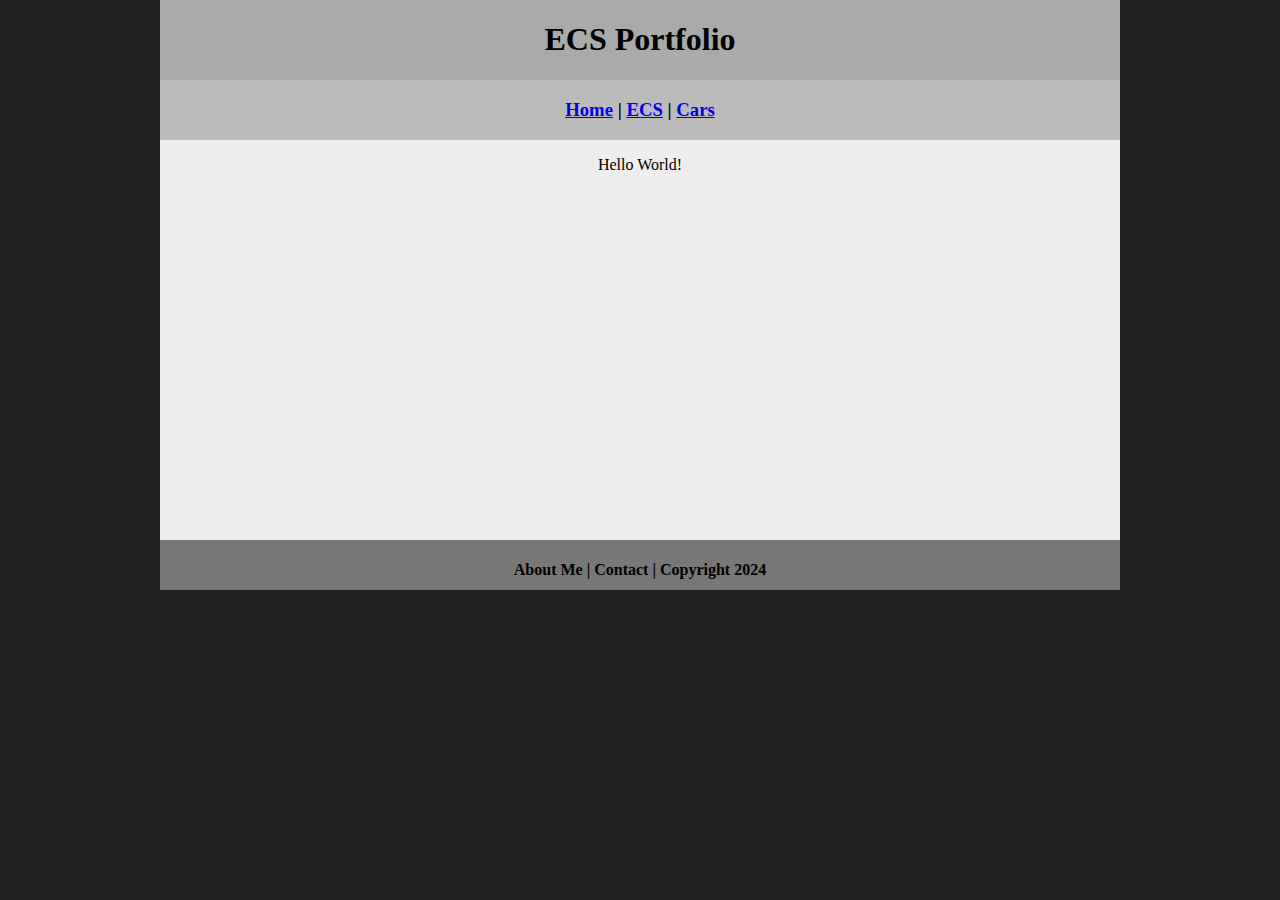
==== commit c0b45b47: "Update index.html" ====
--- a/index.html
+++ b/index.html
@@ -14,7 +14,7 @@
             <h1>ECS Portfolio</h1>
          </div>
          <div class="nav">
-            <h3> <a href="index.html">Home</a> | <a href="ecs/index.html">ECS</a> | <a href="cars/index.html">cars</a></h3>
+            <h3> <a href="index.html">Home</a> | <a href="ecs/index.html">ECS</a> | <a href="cars/index.html">Cars</a></h3>
          </div>
          <div class="content">
             <p>Hello World!</p>
--- a/myCSS.css
+++ b/myCSS.css
@@ -1 +1,47 @@
-Unauthorized
+@charset "UTF-8";
+/* This is a comment! Text here will be ignored by the browser. */
+  body {
+        margin: 0 auto;
+  }
+.homePage {
+        background: #222222;
+}
+.container {
+        width: 960px;
+        margin: 0 auto;
+}
+.header {
+        background: #AAAAAA;
+        text-align: center;
+        margin: 0px;
+        padding: 5;
+        float: left;
+        width: 100%;
+        height: 80px;
+
+}
+.nav {
+        background: #BBBBBB;
+        margin: 0px;
+        padding: 5;
+        float: left;
+        width: 100%;
+        height: 60px;
+        text-align: center;
+}
+.content {
+        background: #EEEEEE;
+        margin: 0px;
+        float: left;
+        width: 100%;
+        height: 400px;
+        text-align: center;
+}
+.footer {
+        background: #777777;
+        margin: 0px;
+        float: left;
+        width: 100%;
+        height: 50px;
+        text-align: center;
+}
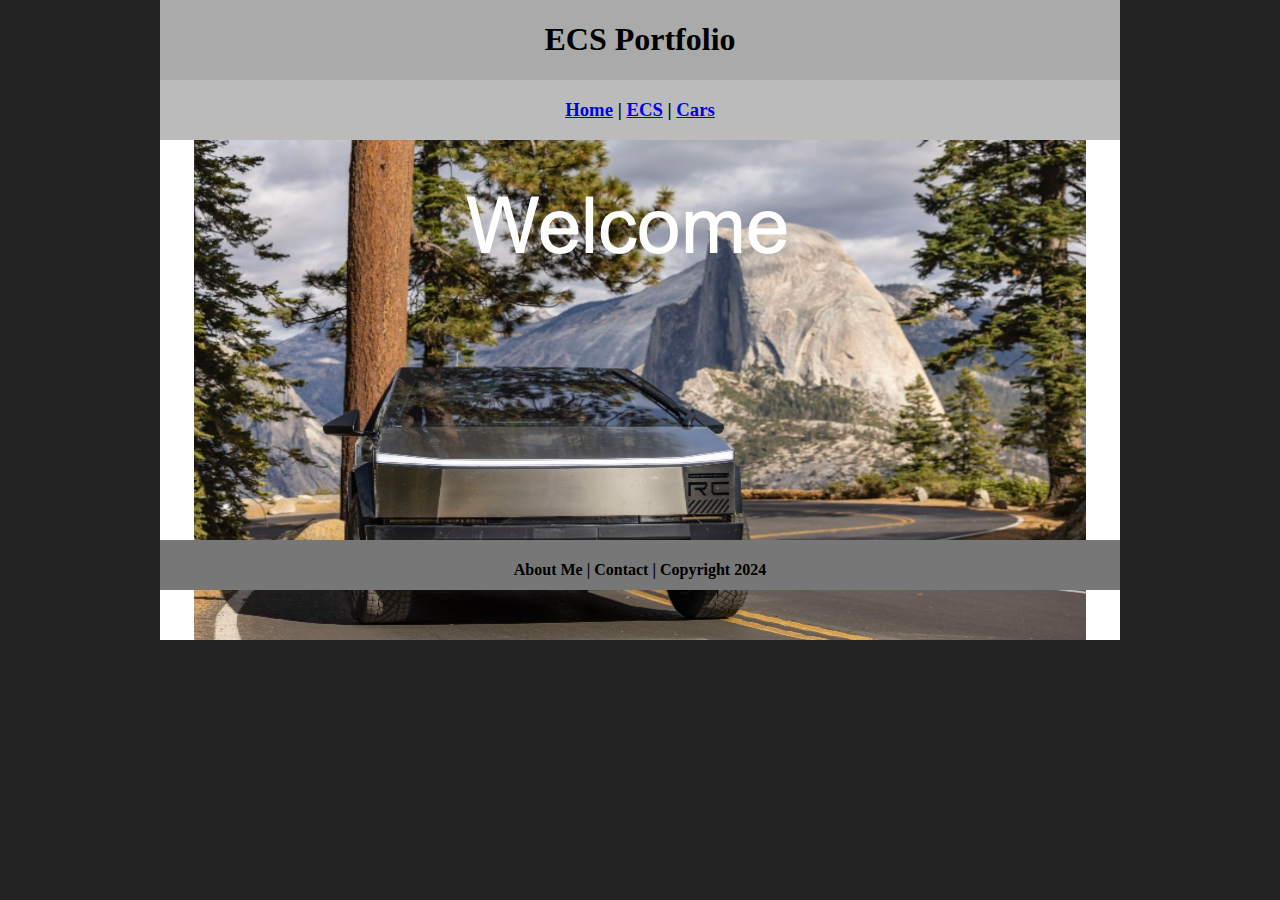
==== commit b1f4602a: "Update index.html" ====
--- a/index.html
+++ b/index.html
@@ -17,7 +17,7 @@
             <h3> <a href="index.html">Home</a> | <a href="ecs/index.html">ECS</a> | <a href="cars/index.html">Cars</a></h3>
          </div>
          <div class="content">
-            <p>Hello World!</p>
+            <img src="images/welcome.jpg" alt="Welcome" width="960" height="500">
          </div>
          <div class="footer">
             <h4>About Me | Contact | Copyright 2024</h4>
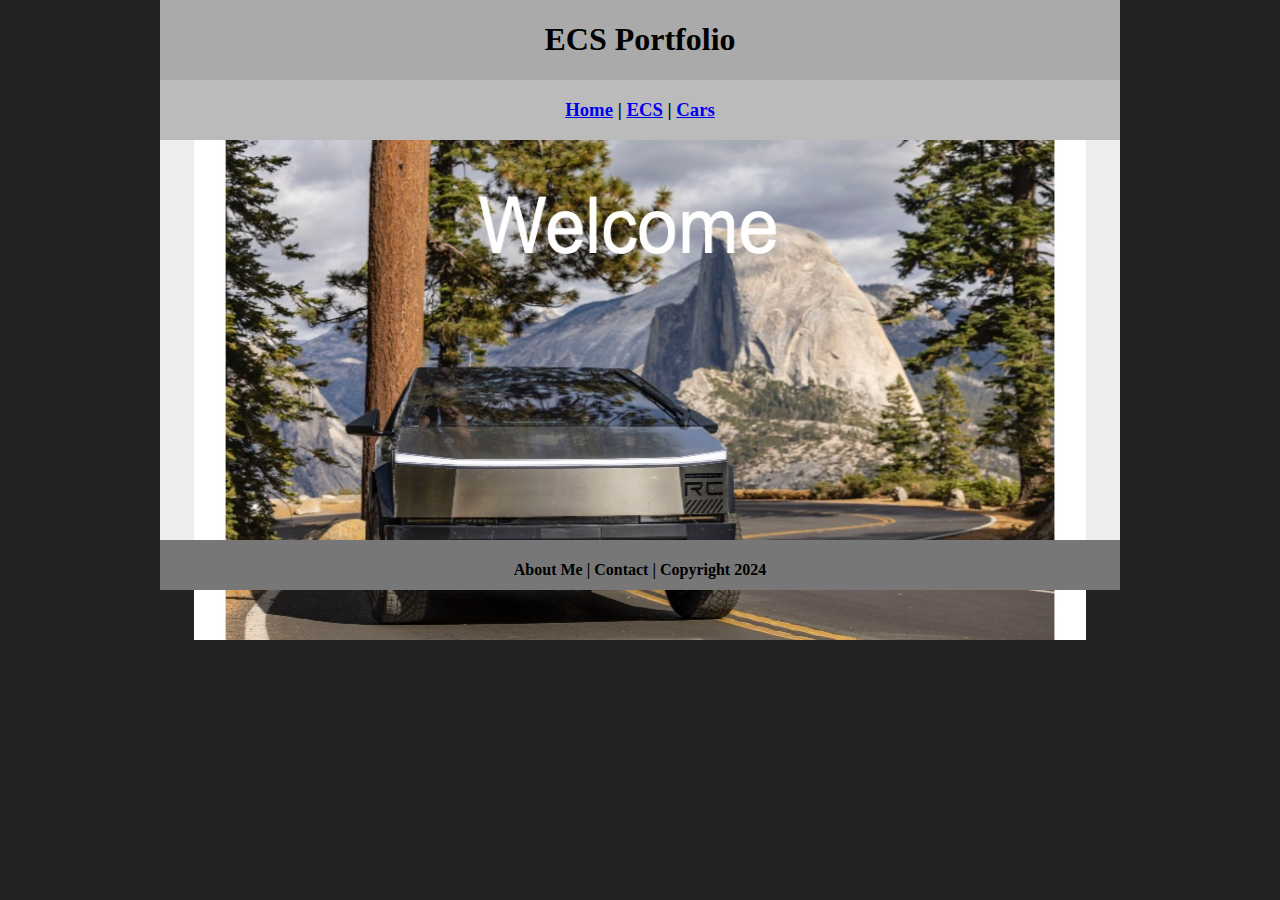
==== commit 2eaf7bd2: "Update index.html" ====
--- a/index.html
+++ b/index.html
@@ -17,7 +17,7 @@
             <h3> <a href="index.html">Home</a> | <a href="ecs/index.html">ECS</a> | <a href="cars/index.html">Cars</a></h3>
          </div>
          <div class="content">
-            <img src="images/welcome.jpg" alt="Welcome" width="960" height="500">
+            <img src="images/welcome.jpg" alt="Welcome" width="892" height="500">
          </div>
          <div class="footer">
             <h4>About Me | Contact | Copyright 2024</h4>
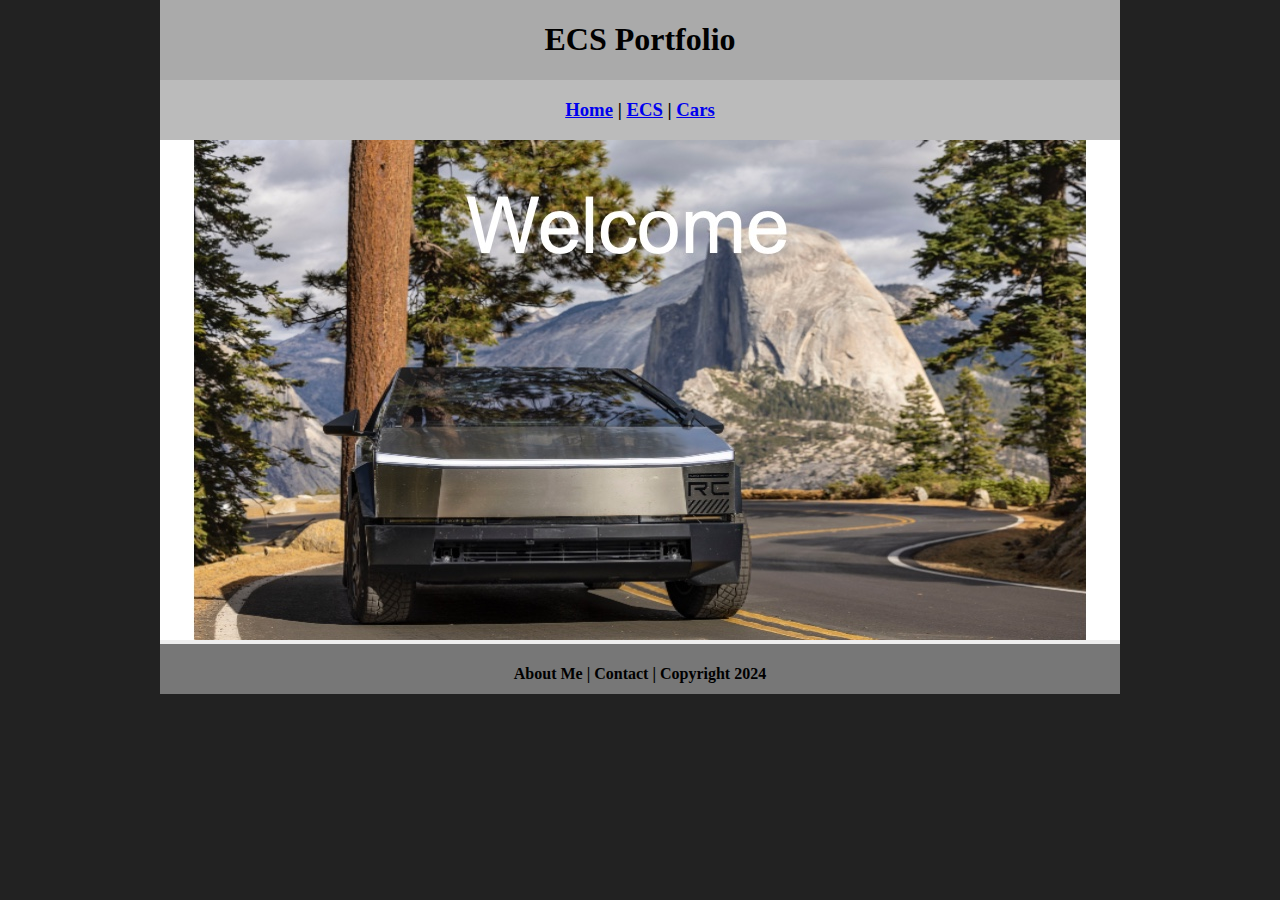
==== commit 5c53cabb: "Update index.html" ====
--- a/index.html
+++ b/index.html
@@ -17,7 +17,7 @@
             <h3> <a href="index.html">Home</a> | <a href="ecs/index.html">ECS</a> | <a href="cars/index.html">Cars</a></h3>
          </div>
          <div class="content">
-            <img src="images/welcome.jpg" alt="Welcome" width="892" height="500">
+            <img src="images/welcome.jpg" alt="Welcome" width="960" height="500">
          </div>
          <div class="footer">
             <h4>About Me | Contact | Copyright 2024</h4>
--- a/myCSS.css
+++ b/myCSS.css
@@ -34,7 +34,6 @@
         margin: 0px;
         float: left;
         width: 100%;
-        height: 400px;
         text-align: center;
 }
 .footer {
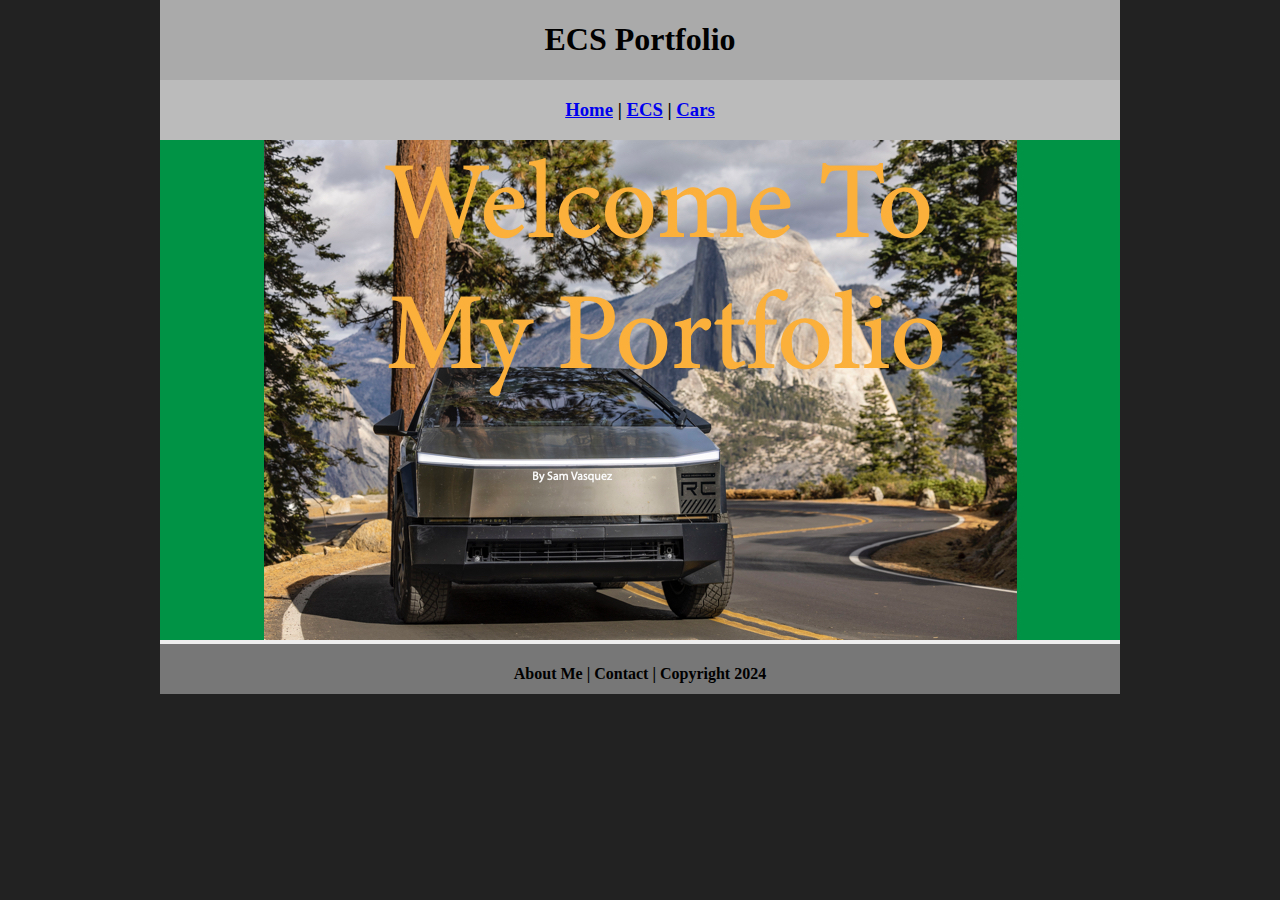
==== commit 8e6e8fc6: "Update index.html" ====
--- a/index.html
+++ b/index.html
@@ -17,7 +17,7 @@
             <h3> <a href="index.html">Home</a> | <a href="ecs/index.html">ECS</a> | <a href="cars/index.html">Cars</a></h3>
          </div>
          <div class="content">
-            <img src="images/welcome.jpg" alt="Welcome" width="960" height="500">
+            <img src="images/welcome2.jpg" alt="Welcome" width="960" height="500">
          </div>
          <div class="footer">
             <h4>About Me | Contact | Copyright 2024</h4>
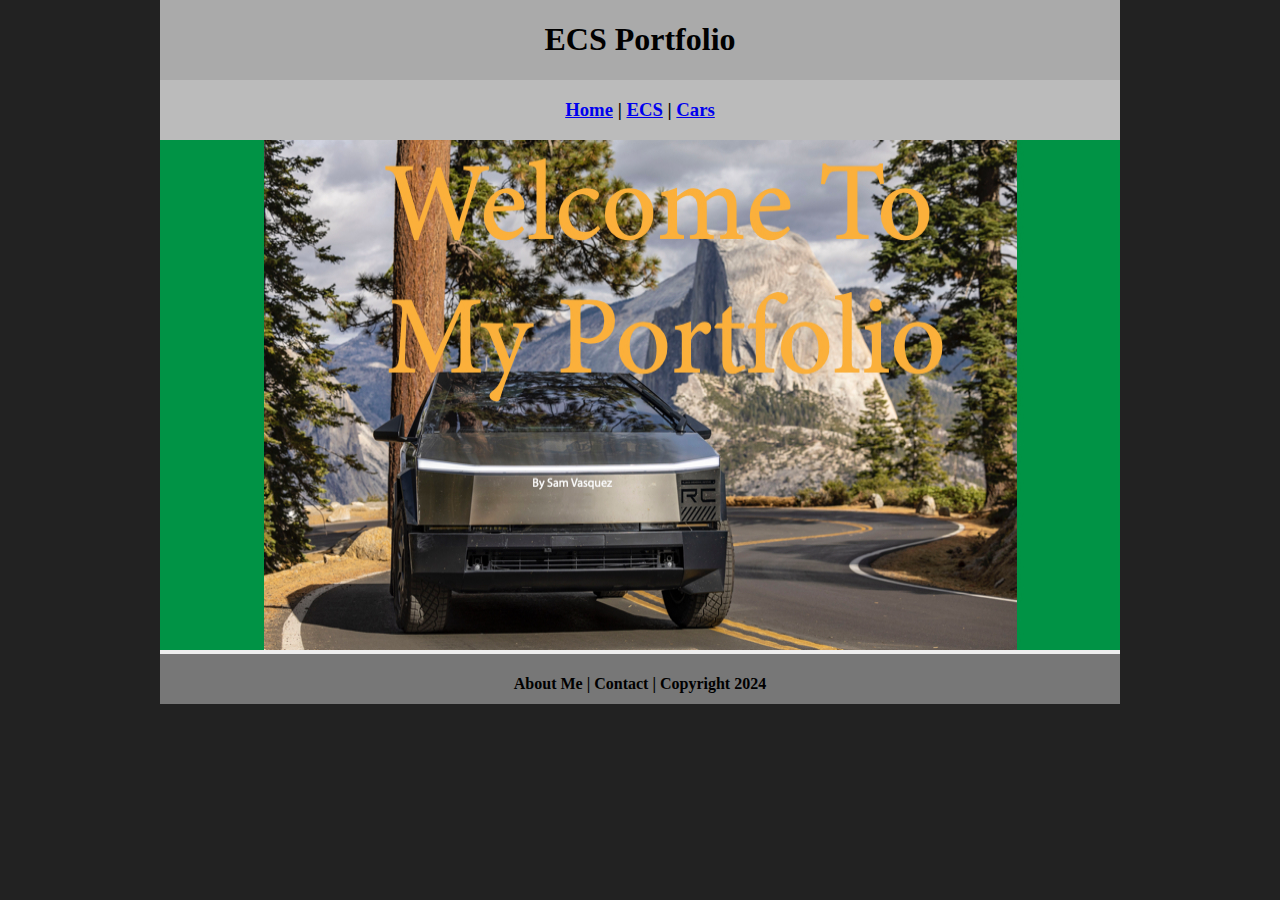
==== commit 0971834f: "Update index.html" ====
--- a/index.html
+++ b/index.html
@@ -17,7 +17,7 @@
             <h3> <a href="index.html">Home</a> | <a href="ecs/index.html">ECS</a> | <a href="cars/index.html">Cars</a></h3>
          </div>
          <div class="content">
-            <img src="images/welcome2.jpg" alt="Welcome" width="960" height="500">
+            <img src="images/welcome2.jpg" alt="Welcome" width="960" height="510">
          </div>
          <div class="footer">
             <h4>About Me | Contact | Copyright 2024</h4>
